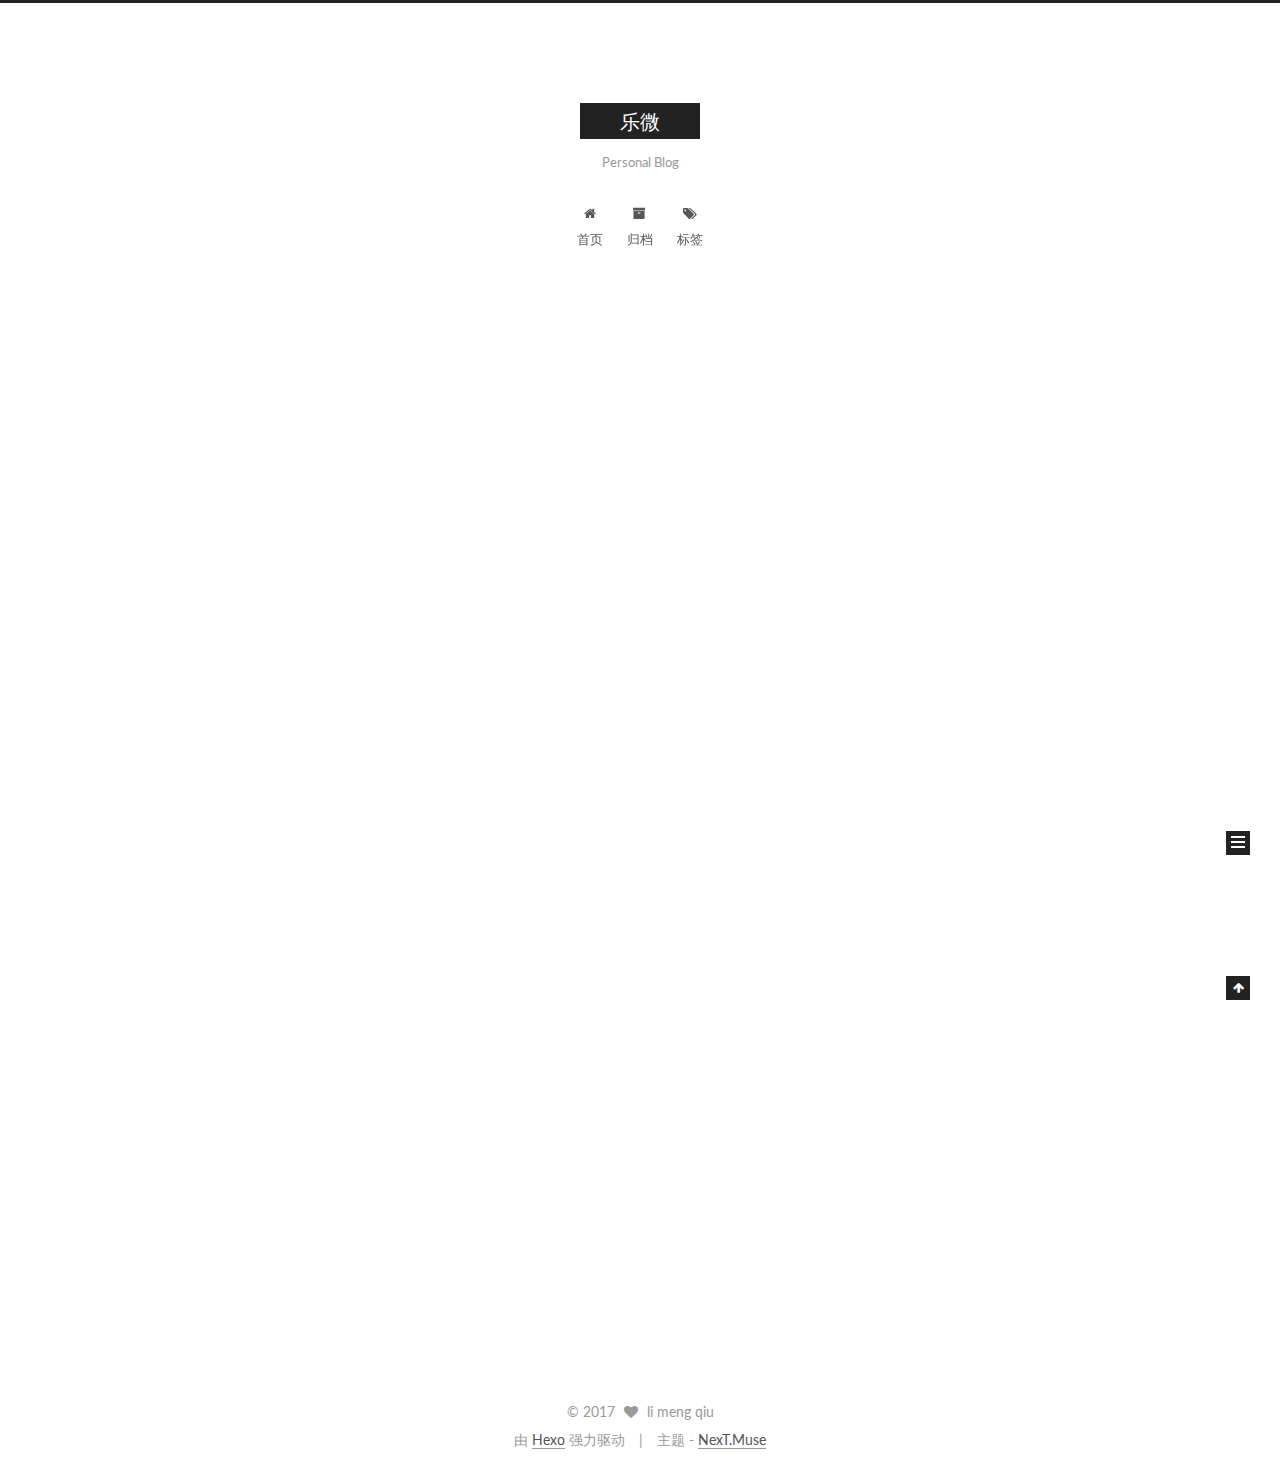
==== index.html @ dfe4a706 "Site updated: 2017-04-17 18:43:56" ====
<!doctype html>



  


<html class="theme-next muse use-motion" lang="zh-Hans">
<head>
  <meta charset="UTF-8"/>
<meta http-equiv="X-UA-Compatible" content="IE=edge" />
<meta name="viewport" content="width=device-width, initial-scale=1, maximum-scale=1"/>



<meta http-equiv="Cache-Control" content="no-transform" />
<meta http-equiv="Cache-Control" content="no-siteapp" />















  
  
  <link href="/lib/fancybox/source/jquery.fancybox.css?v=2.1.5" rel="stylesheet" type="text/css" />




  
  
  
  

  
    
    
  

  

  

  

  

  
    
    
    <link href="//fonts.googleapis.com/css?family=Lato:300,300italic,400,400italic,700,700italic&subset=latin,latin-ext" rel="stylesheet" type="text/css">
  






<link href="/lib/font-awesome/css/font-awesome.min.css?v=4.6.2" rel="stylesheet" type="text/css" />

<link href="/css/main.css?v=5.1.0" rel="stylesheet" type="text/css" />


  <meta name="keywords" content="Hexo, NexT" />








  <link rel="shortcut icon" type="image/x-icon" href="/favicon.ico?v=5.1.0" />






<meta name="description" content="小二懒的博客">
<meta property="og:type" content="website">
<meta property="og:title" content="乐微">
<meta property="og:url" content="http://www.lmqiu.com/index.html">
<meta property="og:site_name" content="乐微">
<meta property="og:description" content="小二懒的博客">
<meta name="twitter:card" content="summary">
<meta name="twitter:title" content="乐微">
<meta name="twitter:description" content="小二懒的博客">



<script type="text/javascript" id="hexo.configurations">
  var NexT = window.NexT || {};
  var CONFIG = {
    root: '/',
    scheme: 'Muse',
    sidebar: {"position":"left","display":"post","offset":12,"offset_float":0,"b2t":false,"scrollpercent":false},
    fancybox: true,
    motion: true,
    duoshuo: {
      userId: '0',
      author: '博主'
    },
    algolia: {
      applicationID: '',
      apiKey: '',
      indexName: '',
      hits: {"per_page":10},
      labels: {"input_placeholder":"Search for Posts","hits_empty":"We didn't find any results for the search: ${query}","hits_stats":"${hits} results found in ${time} ms"}
    }
  };
</script>



  <link rel="canonical" href="http://www.lmqiu.com/"/>





  <title> 乐微 </title>
</head>

<body itemscope itemtype="http://schema.org/WebPage" lang="zh-Hans">

  














  
  
    
  

  <div class="container sidebar-position-left 
   page-home 
 ">
    <div class="headband"></div>

    <header id="header" class="header" itemscope itemtype="http://schema.org/WPHeader">
      <div class="header-inner"><div class="site-brand-wrapper">
  <div class="site-meta ">
    

    <div class="custom-logo-site-title">
      <a href="/"  class="brand" rel="start">
        <span class="logo-line-before"><i></i></span>
        <span class="site-title">乐微</span>
        <span class="logo-line-after"><i></i></span>
      </a>
    </div>
      
        <p class="site-subtitle">Personal Blog</p>
      
  </div>

  <div class="site-nav-toggle">
    <button>
      <span class="btn-bar"></span>
      <span class="btn-bar"></span>
      <span class="btn-bar"></span>
    </button>
  </div>
</div>

<nav class="site-nav">
  

  
    <ul id="menu" class="menu">
      
        
        <li class="menu-item menu-item-home">
          <a href="/" rel="section">
            
              <i class="menu-item-icon fa fa-fw fa-home"></i> <br />
            
            首页
          </a>
        </li>
      
        
        <li class="menu-item menu-item-archives">
          <a href="/archives" rel="section">
            
              <i class="menu-item-icon fa fa-fw fa-archive"></i> <br />
            
            归档
          </a>
        </li>
      
        
        <li class="menu-item menu-item-tags">
          <a href="/tags" rel="section">
            
              <i class="menu-item-icon fa fa-fw fa-tags"></i> <br />
            
            标签
          </a>
        </li>
      

      
    </ul>
  

  
</nav>



 </div>
    </header>

    <main id="main" class="main">
      <div class="main-inner">
        <div class="content-wrap">
          <div id="content" class="content">
            
  <section id="posts" class="posts-expand">
    
      

  

  
  
  

  <article class="post post-type-normal " itemscope itemtype="http://schema.org/Article">
    <link itemprop="mainEntityOfPage" href="http://www.lmqiu.com/2017/04/17/hello-world/">

    <span hidden itemprop="author" itemscope itemtype="http://schema.org/Person">
      <meta itemprop="name" content="li meng qiu">
      <meta itemprop="description" content="">
      <meta itemprop="image" content="/uploads/images/head/avatar.jpg">
    </span>

    <span hidden itemprop="publisher" itemscope itemtype="http://schema.org/Organization">
      <meta itemprop="name" content="乐微">
    </span>

    
      <header class="post-header">

        
        
          <h1 class="post-title" itemprop="name headline">
            
            
              
                
                <a class="post-title-link" href="/2017/04/17/hello-world/" itemprop="url">
                  Hello World
                </a>
              
            
          </h1>
        

        <div class="post-meta">
          <span class="post-time">
            
              <span class="post-meta-item-icon">
                <i class="fa fa-calendar-o"></i>
              </span>
              
                <span class="post-meta-item-text">发表于</span>
              
              <time title="创建于" itemprop="dateCreated datePublished" datetime="2017-04-17T18:12:24+08:00">
                2017-04-17
              </time>
            

            

            
          </span>

          

          
            
          

          
          

          

          

          

        </div>
      </header>
    


    <div class="post-body" itemprop="articleBody">

      
      

      
        
          
            <p>Welcome to <a href="https://hexo.io/" target="_blank" rel="external">Hexo</a>! This is your very first post. Check <a href="https://hexo.io/docs/" target="_blank" rel="external">documentation</a> for more info. If you get any problems when using Hexo, you can find the answer in <a href="https://hexo.io/docs/troubleshooting.html" target="_blank" rel="external">troubleshooting</a> or you can ask me on <a href="https://github.com/hexojs/hexo/issues" target="_blank" rel="external">GitHub</a>.</p>
<h2 id="Quick-Start"><a href="#Quick-Start" class="headerlink" title="Quick Start"></a>Quick Start</h2><h3 id="Create-a-new-post"><a href="#Create-a-new-post" class="headerlink" title="Create a new post"></a>Create a new post</h3><figure class="highlight bash"><table><tr><td class="gutter"><pre><div class="line">1</div></pre></td><td class="code"><pre><div class="line">$ hexo new <span class="string">"My New Post"</span></div></pre></td></tr></table></figure>
<p>More info: <a href="https://hexo.io/docs/writing.html" target="_blank" rel="external">Writing</a></p>
<h3 id="Run-server"><a href="#Run-server" class="headerlink" title="Run server"></a>Run server</h3><figure class="highlight bash"><table><tr><td class="gutter"><pre><div class="line">1</div></pre></td><td class="code"><pre><div class="line">$ hexo server</div></pre></td></tr></table></figure>
<p>More info: <a href="https://hexo.io/docs/server.html" target="_blank" rel="external">Server</a></p>
<h3 id="Generate-static-files"><a href="#Generate-static-files" class="headerlink" title="Generate static files"></a>Generate static files</h3><figure class="highlight bash"><table><tr><td class="gutter"><pre><div class="line">1</div></pre></td><td class="code"><pre><div class="line">$ hexo generate</div></pre></td></tr></table></figure>
<p>More info: <a href="https://hexo.io/docs/generating.html" target="_blank" rel="external">Generating</a></p>
<h3 id="Deploy-to-remote-sites"><a href="#Deploy-to-remote-sites" class="headerlink" title="Deploy to remote sites"></a>Deploy to remote sites</h3><figure class="highlight bash"><table><tr><td class="gutter"><pre><div class="line">1</div></pre></td><td class="code"><pre><div class="line">$ hexo deploy</div></pre></td></tr></table></figure>
<p>More info: <a href="https://hexo.io/docs/deployment.html" target="_blank" rel="external">Deployment</a></p>

          
        
      
    </div>

    <div>
      
    </div>

    <div>
      
    </div>

    <div>
      
    </div>

    <footer class="post-footer">
      

      

      

      
      
        <div class="post-eof"></div>
      
    </footer>
  </article>


    
  </section>

  


          </div>
          


          

        </div>
        
          
  
  <div class="sidebar-toggle">
    <div class="sidebar-toggle-line-wrap">
      <span class="sidebar-toggle-line sidebar-toggle-line-first"></span>
      <span class="sidebar-toggle-line sidebar-toggle-line-middle"></span>
      <span class="sidebar-toggle-line sidebar-toggle-line-last"></span>
    </div>
  </div>

  <aside id="sidebar" class="sidebar">
    <div class="sidebar-inner">

      

      

      <section class="site-overview sidebar-panel sidebar-panel-active">
        <div class="site-author motion-element" itemprop="author" itemscope itemtype="http://schema.org/Person">
          <img class="site-author-image" itemprop="image"
               src="/uploads/images/head/avatar.jpg"
               alt="li meng qiu" />
          <p class="site-author-name" itemprop="name">li meng qiu</p>
           
              <p class="site-description motion-element" itemprop="description">小二懒的博客</p>
          
        </div>
        <nav class="site-state motion-element">

          
            <div class="site-state-item site-state-posts">
              <a href="/archives">
                <span class="site-state-item-count">1</span>
                <span class="site-state-item-name">日志</span>
              </a>
            </div>
          

          

          

        </nav>

        

        <div class="links-of-author motion-element">
          
        </div>

        
        

        
        

        


      </section>

      

      

    </div>
  </aside>


        
      </div>
    </main>

    <footer id="footer" class="footer">
      <div class="footer-inner">
        <div class="copyright" >
  
  &copy; 
  <span itemprop="copyrightYear">2017</span>
  <span class="with-love">
    <i class="fa fa-heart"></i>
  </span>
  <span class="author" itemprop="copyrightHolder">li meng qiu</span>
</div>


<div class="powered-by">
  由 <a class="theme-link" href="https://hexo.io">Hexo</a> 强力驱动
</div>

<div class="theme-info">
  主题 -
  <a class="theme-link" href="https://github.com/iissnan/hexo-theme-next">
    NexT.Muse
  </a>
</div>


        

        
      </div>
    </footer>

    
      <div class="back-to-top">
        <i class="fa fa-arrow-up"></i>
        
      </div>
    

  </div>

  

<script type="text/javascript">
  if (Object.prototype.toString.call(window.Promise) !== '[object Function]') {
    window.Promise = null;
  }
</script>









  








  
  <script type="text/javascript" src="/lib/jquery/index.js?v=2.1.3"></script>

  
  <script type="text/javascript" src="/lib/fastclick/lib/fastclick.min.js?v=1.0.6"></script>

  
  <script type="text/javascript" src="/lib/jquery_lazyload/jquery.lazyload.js?v=1.9.7"></script>

  
  <script type="text/javascript" src="/lib/velocity/velocity.min.js?v=1.2.1"></script>

  
  <script type="text/javascript" src="/lib/velocity/velocity.ui.min.js?v=1.2.1"></script>

  
  <script type="text/javascript" src="/lib/fancybox/source/jquery.fancybox.pack.js?v=2.1.5"></script>


  


  <script type="text/javascript" src="/js/src/utils.js?v=5.1.0"></script>

  <script type="text/javascript" src="/js/src/motion.js?v=5.1.0"></script>



  
  

  

  


  <script type="text/javascript" src="/js/src/bootstrap.js?v=5.1.0"></script>



  


  




	





  





  





  






  





  

  

  

  

  

</body>
</html>
---- css/main.css ----
/* normalize.css v3.0.2 | MIT License | git.io/normalize */
html {
  font-family: sans-serif; /* 1 */
  -ms-text-size-adjust: 100%; /* 2 */
  -webkit-text-size-adjust: 100%; /* 2 */
}
body {
  margin: 0;
}
article,
aside,
details,
figcaption,
figure,
footer,
header,
hgroup,
main,
menu,
nav,
section,
summary {
  display: block;
}
audio,
canvas,
progress,
video {
  display: inline-block; /* 1 */
  vertical-align: baseline; /* 2 */
}
audio:not([controls]) {
  display: none;
  height: 0;
}
[hidden],
template {
  display: none;
}
a {
  background-color: transparent;
}
a:active,
a:hover {
  outline: 0;
}
abbr[title] {
  border-bottom: 1px dotted;
}
b,
strong {
  font-weight: bold;
}
dfn {
  font-style: italic;
}
h1 {
  font-size: 2em;
  margin: 0.67em 0;
}
mark {
  background: #ff0;
  color: #000;
}
small {
  font-size: 80%;
}
sub,
sup {
  font-size: 75%;
  line-height: 0;
  position: relative;
  vertical-align: baseline;
}
sup {
  top: -0.5em;
}
sub {
  bottom: -0.25em;
}
img {
  border: 0;
}
svg:not(:root) {
  overflow: hidden;
}
figure {
  margin: 1em 40px;
}
hr {
  -moz-box-sizing: content-box;
  box-sizing: content-box;
  height: 0;
}
pre {
  overflow: auto;
}
code,
kbd,
pre,
samp {
  font-family: monospace, monospace;
  font-size: 1em;
}
button,
input,
optgroup,
select,
textarea {
  color: inherit; /* 1 */
  font: inherit; /* 2 */
  margin: 0; /* 3 */
}
button {
  overflow: visible;
}
button,
select {
  text-transform: none;
}
button,
html input[type="button"],
input[type="reset"],
input[type="submit"] {
  -webkit-appearance: button; /* 2 */
  cursor: pointer; /* 3 */
}
button[disabled],
html input[disabled] {
  cursor: default;
}
button::-moz-focus-inner,
input::-moz-focus-inner {
  border: 0;
  padding: 0;
}
input {
  line-height: normal;
}
input[type="checkbox"],
input[type="radio"] {
  box-sizing: border-box; /* 1 */
  padding: 0; /* 2 */
}
input[type="number"]::-webkit-inner-spin-button,
input[type="number"]::-webkit-outer-spin-button {
  height: auto;
}
input[type="search"] {
  -webkit-appearance: textfield; /* 1 */
  -moz-box-sizing: content-box;
  -webkit-box-sizing: content-box; /* 2 */
  box-sizing: content-box;
}
input[type="search"]::-webkit-search-cancel-button,
input[type="search"]::-webkit-search-decoration {
  -webkit-appearance: none;
}
fieldset {
  border: 1px solid #c0c0c0;
  margin: 0 2px;
  padding: 0.35em 0.625em 0.75em;
}
legend {
  border: 0; /* 1 */
  padding: 0; /* 2 */
}
textarea {
  overflow: auto;
}
optgroup {
  font-weight: bold;
}
table {
  border-collapse: collapse;
  border-spacing: 0;
}
td,
th {
  padding: 0;
}
::selection {
  background: #262a30;
  color: #fff;
}
body {
  position: relative;
  font-family: 'Lato', "PingFang SC", "Microsoft YaHei", sans-serif;
  font-size: 14px;
  line-height: 2;
  color: #555;
  background: #fff;
}
@media (max-width: 767px) {
  body {
    padding-right: 0 !important;
  }
}
@media (min-width: 768px) and (max-width: 991px) {
  body {
    padding-right: 0 !important;
  }
}
@media (min-width: 1600px) {
  body {
    font-size: 16px;
  }
}
h1,
h2,
h3,
h4,
h5,
h6 {
  margin: 0;
  padding: 0;
  font-weight: bold;
  line-height: 1.5;
  font-family: 'Lato', "PingFang SC", "Microsoft YaHei", sans-serif;
}
h2,
h3,
h4,
h5,
h6 {
  margin: 20px 0 15px;
}
h1 {
  font-size: 22px;
}
@media (max-width: 767px) {
  h1 {
    font-size: 18px;
  }
}
h2 {
  font-size: 20px;
}
@media (max-width: 767px) {
  h2 {
    font-size: 16px;
  }
}
h3 {
  font-size: 18px;
}
@media (max-width: 767px) {
  h3 {
    font-size: 14px;
  }
}
h4 {
  font-size: 16px;
}
@media (max-width: 767px) {
  h4 {
    font-size: 12px;
  }
}
h5 {
  font-size: 14px;
}
@media (max-width: 767px) {
  h5 {
    font-size: 10px;
  }
}
h6 {
  font-size: 12px;
}
@media (max-width: 767px) {
  h6 {
    font-size: 8px;
  }
}
p {
  margin: 0 0 25px 0;
}
a {
  color: #555;
  text-decoration: none;
  border-bottom: 1px solid #999;
  word-wrap: break-word;
}
a:hover {
  color: #222;
  border-bottom-color: #222;
}
blockquote {
  margin: 0;
  padding: 0;
}
img {
  display: block;
  margin: auto;
  max-width: 100%;
  height: auto;
}
hr {
  margin: 40px 0;
  height: 3px;
  border: none;
  background-color: #ddd;
  background-image: repeating-linear-gradient(-45deg, #fff, #fff 4px, transparent 4px, transparent 8px);
}
blockquote {
  padding: 0 15px;
  color: #666;
  border-left: 4px solid #ddd;
}
blockquote cite::before {
  content: "-";
  padding: 0 5px;
}
dt {
  font-weight: 700;
}
dd {
  margin: 0;
  padding: 0;
}
.text-left {
  text-align: left;
}
.text-center {
  text-align: center;
}
.text-right {
  text-align: right;
}
.text-justify {
  text-align: justify;
}
.text-nowrap {
  white-space: nowrap;
}
.text-lowercase {
  text-transform: lowercase;
}
.text-uppercase {
  text-transform: uppercase;
}
.text-capitalize {
  text-transform: capitalize;
}
.center-block {
  display: block;
  margin-left: auto;
  margin-right: auto;
}
.clearfix:before,
.clearfix:after {
  content: " ";
  display: table;
}
.clearfix:after {
  clear: both;
}
.pullquote {
  width: 45%;
}
.pullquote.left {
  float: left;
  margin-left: 5px;
  margin-right: 10px;
}
.pullquote.right {
  float: right;
  margin-left: 10px;
  margin-right: 5px;
}
.affix.affix.affix {
  position: fixed;
}
.translation {
  margin-top: -20px;
  font-size: 14px;
  color: #999;
}
.scrollbar-measure {
  width: 100px;
  height: 100px;
  overflow: scroll;
  position: absolute;
  top: -9999px;
}
.use-motion .motion-element {
  opacity: 0;
}
table {
  margin: 20px 0;
  width: 100%;
  border-collapse: collapse;
  border-spacing: 0;
  border: 1px solid #ddd;
  font-size: 14px;
  table-layout: fixed;
  word-wrap: break-all;
}
table>tbody>tr:nth-of-type(odd) {
  background-color: #f9f9f9;
}
table>tbody>tr:hover {
  background-color: #f5f5f5;
}
caption,
th,
td {
  padding: 8px;
  text-align: left;
  vertical-align: middle;
  font-weight: normal;
}
th,
td {
  border-bottom: 3px solid #ddd;
  border-right: 1px solid #eee;
}
th {
  padding-bottom: 10px;
  font-weight: 700;
}
td {
  border-bottom-width: 1px;
}
html,
body {
  height: 100%;
}
.container {
  position: relative;
  min-height: 100%;
}
.header-inner {
  margin: 0 auto;
  padding: 100px 0 70px;
  width: 700px;
}
@media (min-width: 1600px) {
  .container .header-inner {
    width: 900px;
  }
}
.main {
  padding-bottom: 150px;
}
.main-inner {
  margin: 0 auto;
  width: 700px;
}
@media (min-width: 1600px) {
  .container .main-inner {
    width: 900px;
  }
}
.footer {
  position: absolute;
  left: 0;
  bottom: 0;
  width: 100%;
  min-height: 50px;
}
.footer-inner {
  box-sizing: border-box;
  margin: 20px auto;
  width: 700px;
}
@media (min-width: 1600px) {
  .container .footer-inner {
    width: 900px;
  }
}
pre,
.highlight {
  overflow: auto;
  margin: 20px 0;
  padding: 0;
  font-size: 13px;
  color: #4d4d4c;
  background: #f7f7f7;
  line-height: 1.6;
}
pre,
code {
  font-family: consolas, Menlo, "PingFang SC", "Microsoft YaHei", monospace;
}
code {
  padding: 2px 4px;
  word-wrap: break-word;
  color: #555;
  background: #eee;
  border-radius: 3px;
  font-size: 13px;
}
pre code {
  padding: 0;
  color: #4d4d4c;
  background: none;
  text-shadow: none;
}
.highlight {
  border-radius: 1px;
}
.highlight pre {
  border: none;
  margin: 0;
  padding: 10px 0;
}
.highlight table {
  margin: 0;
  width: auto;
  border: none;
}
.highlight td {
  border: none;
  padding: 0;
}
.highlight figcaption {
  font-size: 1em;
  color: #4d4d4c;
  line-height: 1em;
  margin-bottom: 1em;
}
.highlight figcaption:before,
.highlight figcaption:after {
  content: " ";
  display: table;
}
.highlight figcaption:after {
  clear: both;
}
.highlight figcaption a {
  float: right;
  color: #4d4d4c;
}
.highlight figcaption a:hover {
  border-bottom-color: #4d4d4c;
}
.highlight .gutter pre {
  padding-left: 10px;
  padding-right: 10px;
  color: #869194;
  text-align: right;
  background-color: #eff2f3;
}
.highlight .code pre {
  width: 100%;
  padding-left: 10px;
  padding-right: 10px;
  background-color: #f7f7f7;
}
.highlight .line {
  height: 20px;
}
.gutter {
  -webkit-user-select: none;
  -moz-user-select: none;
  -ms-user-select: none;
  user-select: none;
}
.gist table {
  width: auto;
}
.gist table td {
  border: none;
}
pre .deletion {
  background: #fdd;
}
pre .addition {
  background: #dfd;
}
pre .meta {
  color: #8959a8;
}
pre .comment {
  color: #8e908c;
}
pre .variable,
pre .attribute,
pre .tag,
pre .regexp,
pre .ruby .constant,
pre .xml .tag .title,
pre .xml .pi,
pre .xml .doctype,
pre .html .doctype,
pre .css .id,
pre .css .class,
pre .css .pseudo {
  color: #c82829;
}
pre .number,
pre .preprocessor,
pre .built_in,
pre .literal,
pre .params,
pre .constant,
pre .command {
  color: #f5871f;
}
pre .ruby .class .title,
pre .css .rules .attribute,
pre .string,
pre .value,
pre .inheritance,
pre .header,
pre .ruby .symbol,
pre .xml .cdata,
pre .special,
pre .number,
pre .formula {
  color: #718c00;
}
pre .title,
pre .css .hexcolor {
  color: #3e999f;
}
pre .function,
pre .python .decorator,
pre .python .title,
pre .ruby .function .title,
pre .ruby .title .keyword,
pre .perl .sub,
pre .javascript .title,
pre .coffeescript .title {
  color: #4271ae;
}
pre .keyword,
pre .javascript .function {
  color: #8959a8;
}
.full-image.full-image.full-image {
  border: none;
  max-width: 100%;
  width: auto;
  margin: 20px auto;
}
@media (min-width: 992px) {
  .full-image.full-image.full-image {
    max-width: none;
    width: 110%;
    margin: 25px -5%;
  }
}
.blockquote-center,
.page-home .post-type-quote blockquote,
.page-post-detail .post-type-quote blockquote {
  position: relative;
  margin: 40px 0;
  padding: 0;
  border-left: none;
  text-align: center;
}
.blockquote-center::before,
.page-home .post-type-quote blockquote::before,
.page-post-detail .post-type-quote blockquote::before,
.blockquote-center::after,
.page-home .post-type-quote blockquote::after,
.page-post-detail .post-type-quote blockquote::after {
  position: absolute;
  content: ' ';
  display: block;
  width: 100%;
  height: 24px;
  opacity: 0.2;
  background-repeat: no-repeat;
  background-position: 0 -6px;
  background-size: 22px 22px;
}
.blockquote-center::before,
.page-home .post-type-quote blockquote::before,
.page-post-detail .post-type-quote blockquote::before {
  top: -20px;
  background-image: url("../images/quote-l.svg");
  border-top: 1px solid #ccc;
}
.blockquote-center::after,
.page-home .post-type-quote blockquote::after,
.page-post-detail .post-type-quote blockquote::after {
  bottom: -20px;
  background-image: url("../images/quote-r.svg");
  border-bottom: 1px solid #ccc;
  background-position: 100% 8px;
}
.blockquote-center p,
.page-home .post-type-quote blockquote p,
.page-post-detail .post-type-quote blockquote p,
.blockquote-center div,
.page-home .post-type-quote blockquote div,
.page-post-detail .post-type-quote blockquote div {
  text-align: center;
}
.post .post-body .group-picture img {
  box-sizing: border-box;
  padding: 0 3px;
  border: none;
}
.post .group-picture-row {
  overflow: hidden;
  margin-top: 6px;
}
.post .group-picture-row:first-child {
  margin-top: 0;
}
.post .group-picture-column {
  float: left;
}
.page-post-detail .post-body .group-picture-column {
  float: none;
  margin-top: 10px;
  width: auto !important;
}
.page-post-detail .post-body .group-picture-column img {
  margin: 0 auto;
}
.page-archive .group-picture-container {
  overflow: hidden;
}
.page-archive .group-picture-row {
  float: left;
}
.page-archive .group-picture-row:first-child {
  margin-top: 6px;
}
.page-archive .group-picture-column {
  max-width: 150px;
  max-height: 150px;
}
.note {
  padding: 20px;
  margin: 20px 0;
  border: 1px solid #eee;
  border-left-width: 5px;
  border-radius: 3px;
}
.note h2,
.note h3,
.note h4,
.note h5,
.note h6 {
  margin-top: 0;
  margin-bottom: 5px;
}
.note p:last-child {
  margin-bottom: 0;
}
.note code {
  border-radius: 3px;
}
.note+.note {
  margin-top: -5px;
}
.default {
  border-left-color: #777;
}
.default h2,
.default h3,
.default h4,
.default h5,
.default h6 {
  color: #777;
}
.primary {
  border-left-color: #428bca;
}
.primary h2,
.primary h3,
.primary h4,
.primary h5,
.primary h6 {
  color: #428bca;
}
.success {
  border-left-color: #5cb85c;
}
.success h2,
.success h3,
.success h4,
.success h5,
.success h6 {
  color: #5cb85c;
}
.danger {
  border-left-color: #d9534f;
}
.danger h2,
.danger h3,
.danger h4,
.danger h5,
.danger h6 {
  color: #d9534f;
}
.warning {
  border-left-color: #f0ad4e;
}
.warning h2,
.warning h3,
.warning h4,
.warning h5,
.warning h6 {
  color: #f0ad4e;
}
.info {
  border-left-color: #5bc0de;
}
.info h2,
.info h3,
.info h4,
.info h5,
.info h6 {
  color: #5bc0de;
}
.btn {
  display: inline-block;
  padding: 0 20px;
  font-size: 14px;
  color: #fff;
  background: #222;
  border: 2px solid #222;
  text-decoration: none;
  border-radius: 0;
  transition-property: background-color;
  transition-duration: 0.2s;
  transition-timing-function: ease-in-out;
  transition-delay: 0s;
}
.btn:hover,
.post-button .btn:hover {
  border-color: #222;
  color: #222;
  background: #fff;
}
.btn-bar {
  display: block;
  width: 22px;
  height: 2px;
  background: #555;
  border-radius: 1px;
}
.btn-bar+.btn-bar {
  margin-top: 4px;
}
.pagination {
  margin: 120px 0 40px;
  text-align: center;
  border-top: 1px solid #eee;
}
.page-number-basic,
.pagination .prev,
.pagination .next,
.pagination .page-number,
.pagination .space {
  display: inline-block;
  position: relative;
  top: -1px;
  margin: 0 10px;
  padding: 0 10px;
  line-height: 30px;
}
@media (max-width: 767px) {
  .page-number-basic,
  .pagination .prev,
  .pagination .next,
  .pagination .page-number,
  .pagination .space {
    margin: 0 5px;
  }
}
.pagination .prev,
.pagination .next,
.pagination .page-number {
  border-bottom: 0;
  border-top: 1px solid #eee;
  transition-property: border-color;
  transition-duration: 0.2s;
  transition-timing-function: ease-in-out;
  transition-delay: 0s;
}
.pagination .prev:hover,
.pagination .next:hover,
.pagination .page-number:hover {
  border-top-color: #222;
}
.pagination .space {
  padding: 0;
  margin: 0;
}
.pagination .prev {
  margin-left: 0;
}
.pagination .next {
  margin-right: 0;
}
.pagination .page-number.current {
  color: #fff;
  background: #ccc;
  border-top-color: #ccc;
}
@media (max-width: 767px) {
  .pagination {
    border-top: none;
  }
  .pagination .prev,
  .pagination .next,
  .pagination .page-number {
    margin-bottom: 10px;
    border-top: 0;
    border-bottom: 1px solid #eee;
  }
  .pagination .prev:hover,
  .pagination .next:hover,
  .pagination .page-number:hover {
    border-bottom-color: #222;
  }
}
.comments {
  margin: 60px 20px 0;
}
.tag-cloud {
  text-align: center;
}
.tag-cloud a {
  display: inline-block;
  margin: 10px;
}
.back-to-top {
  box-sizing: border-box;
  position: fixed;
  bottom: -100px;
  right: 30px;
  z-index: 1050;
  padding: 0 6px;
  width: 24px;
  background: #222;
  font-size: 12px;
  opacity: 1;
  color: #fff;
  cursor: pointer;
  text-align: center;
  -webkit-transform: translateZ(0);
  transition-property: bottom;
  transition-duration: 0.2s;
  transition-timing-function: ease-in-out;
  transition-delay: 0s;
}
@media (max-width: 767px) {
  .back-to-top {
    display: none;
  }
}
@media (min-width: 768px) and (max-width: 991px) {
  .back-to-top {
    display: none;
  }
}
.back-to-top.back-to-top-on {
  bottom: 19px;
}
.header {
  background: #fff;
}
.header-inner {
  position: relative;
}
.headband {
  height: 3px;
  background: #222;
}
.site-meta {
  margin: 0;
  text-align: center;
}
@media (max-width: 767px) {
  .site-meta {
    text-align: center;
  }
}
.brand {
  position: relative;
  display: inline-block;
  padding: 0 40px;
  color: #fff;
  background: #222;
  border-bottom: none;
}
.brand:hover {
  color: #fff;
}
.logo {
  display: inline-block;
  margin-right: 5px;
  line-height: 36px;
  vertical-align: top;
}
.site-title {
  display: inline-block;
  vertical-align: top;
  line-height: 36px;
  font-size: 20px;
  font-weight: normal;
  font-family: 'Lato', "PingFang SC", "Microsoft YaHei", sans-serif;
}
.site-subtitle {
  margin-top: 10px;
  font-size: 13px;
  color: #999;
}
.use-motion .brand {
  opacity: 0;
}
.use-motion .logo,
.use-motion .site-title,
.use-motion .site-subtitle {
  opacity: 0;
  position: relative;
  top: -10px;
}
.site-nav-toggle {
  display: none;
  position: absolute;
  top: 10px;
  left: 10px;
}
@media (max-width: 767px) {
  .site-nav-toggle {
    display: block;
  }
}
.site-nav-toggle button {
  margin-top: 2px;
  padding: 9px 10px;
  background: transparent;
  border: none;
}
@media (max-width: 767px) {
  .site-nav {
    display: none;
    margin: 0 -10px;
    padding: 0 10px;
    clear: both;
    border-top: 1px solid #ddd;
  }
}
@media (min-width: 768px) and (max-width: 991px) {
  .site-nav {
    display: block !important;
  }
}
@media (min-width: 992px) {
  .site-nav {
    display: block !important;
  }
}
.menu {
  margin-top: 20px;
  padding-left: 0;
  text-align: center;
}
.menu .menu-item {
  display: inline-block;
  margin: 0 10px;
  list-style: none;
}
@media screen and (max-width: 767px) {
  .menu .menu-item {
    margin-top: 10px;
  }
}
.menu .menu-item a {
  display: block;
  font-size: 13px;
  line-height: inherit;
  border-bottom: 1px solid transparent;
  transition-property: border-color;
  transition-duration: 0.2s;
  transition-timing-function: ease-in-out;
  transition-delay: 0s;
}
.menu .menu-item a:hover {
  border-bottom-color: #222;
}
.menu .menu-item .fa {
  margin-right: 5px;
}
.use-motion .menu-item {
  opacity: 0;
}
.post-body {
  font-family: 'Lato', "PingFang SC", "Microsoft YaHei", sans-serif;
}
@media (max-width: 767px) {
  .post-body {
    word-break: break-word;
  }
}
.post-body .fancybox img {
  display: block !important;
  margin: 0 auto;
  cursor: pointer;
  cursor: zoom-in;
  cursor: -webkit-zoom-in;
}
.post-body .image-caption,
.post-body .figure .caption {
  margin: 10px auto 15px;
  text-align: center;
  font-size: 14px;
  color: #999;
  font-weight: bold;
  line-height: 1;
}
.post-sticky-flag {
  display: inline-block;
  font-size: 16px;
  -ms-transform: rotate(30deg);
  -webkit-transform: rotate(30deg);
  -moz-transform: rotate(30deg);
  -ms-transform: rotate(30deg);
  -o-transform: rotate(30deg);
  transform: rotate(30deg);
}
.posts-expand {
  padding-top: 40px;
}
@media (max-width: 767px) {
  .posts-expand {
    margin: 0 20px;
  }
  .post-body pre {
    padding: 10px;
  }
  .post-body pre .gutter pre {
    padding-right: 10px;
  }
  .post-body .highlight {
    margin-left: -40px;
    margin-right: -40px;
    padding: 0;
  }
  .post-body .highlight .gutter pre {
    padding-right: 10px;
  }
}
@media (min-width: 992px) {
  .posts-expand .post-body {
    text-align: justify;
  }
}
.posts-expand .post-body h2,
.posts-expand .post-body h3,
.posts-expand .post-body h4,
.posts-expand .post-body h5,
.posts-expand .post-body h6 {
  padding-top: 10px;
}
.posts-expand .post-body h2 .header-anchor,
.posts-expand .post-body h3 .header-anchor,
.posts-expand .post-body h4 .header-anchor,
.posts-expand .post-body h5 .header-anchor,
.posts-expand .post-body h6 .header-anchor {
  float: right;
  margin-left: 10px;
  color: #ccc;
  border-bottom-style: none;
  visibility: hidden;
}
.posts-expand .post-body h2 .header-anchor:hover,
.posts-expand .post-body h3 .header-anchor:hover,
.posts-expand .post-body h4 .header-anchor:hover,
.posts-expand .post-body h5 .header-anchor:hover,
.posts-expand .post-body h6 .header-anchor:hover {
  color: inherit;
}
.posts-expand .post-body h2:hover .header-anchor,
.posts-expand .post-body h3:hover .header-anchor,
.posts-expand .post-body h4:hover .header-anchor,
.posts-expand .post-body h5:hover .header-anchor,
.posts-expand .post-body h6:hover .header-anchor {
  visibility: visible;
}
.posts-expand .post-body ul li {
  list-style: circle;
}
.posts-expand .post-body img {
  box-sizing: border-box;
  margin: auto;
  padding: 3px;
  border: 1px solid #ddd;
}
.posts-expand .fancybox img {
  margin: 0 auto;
}
@media (max-width: 767px) {
  .posts-collapse {
    margin: 0 20px;
  }
  .posts-collapse .post-title,
  .posts-collapse .post-meta {
    display: block;
    width: auto;
    text-align: left;
  }
}
.posts-collapse {
  position: relative;
  z-index: 1010;
  margin-left: 55px;
}
.posts-collapse::after {
  content: " ";
  position: absolute;
  top: 20px;
  left: 0;
  margin-left: -2px;
  width: 4px;
  height: 100%;
  background: #f5f5f5;
  z-index: -1;
}
@media (max-width: 767px) {
  .posts-collapse {
    margin: 0 20px;
  }
}
.posts-collapse .collection-title {
  position: relative;
  margin: 60px 0;
}
.posts-collapse .collection-title h2 {
  margin-left: 20px;
}
.posts-collapse .collection-title small {
  color: #bbb;
}
.posts-collapse .collection-title::before {
  content: " ";
  position: absolute;
  left: 0;
  top: 50%;
  margin-left: -4px;
  margin-top: -4px;
  width: 8px;
  height: 8px;
  background: #bbb;
  border-radius: 50%;
}
.posts-collapse .post {
  margin: 30px 0;
}
.posts-collapse .post-header {
  position: relative;
  transition-duration: 0.2s;
  transition-timing-function: ease-in-out;
  transition-delay: 0s;
  transition-property: border;
  border-bottom: 1px dashed #ccc;
}
.posts-collapse .post-header::before {
  content: " ";
  position: absolute;
  left: 0;
  top: 12px;
  width: 6px;
  height: 6px;
  margin-left: -4px;
  background: #bbb;
  border-radius: 50%;
  border: 1px solid #fff;
  transition-duration: 0.2s;
  transition-timing-function: ease-in-out;
  transition-delay: 0s;
  transition-property: background;
}
.posts-collapse .post-header:hover {
  border-bottom-color: #666;
}
.posts-collapse .post-header:hover::before {
  background: #222;
}
.posts-collapse .post-meta {
  position: absolute;
  font-size: 12px;
  left: 20px;
  top: 5px;
}
.posts-collapse .post-comments-count {
  display: none;
}
.posts-collapse .post-title {
  margin-left: 60px;
  font-size: 16px;
  font-weight: normal;
  line-height: inherit;
}
.posts-collapse .post-title::after {
  margin-left: 3px;
  opacity: 0.6;
}
.posts-collapse .post-title a {
  color: #666;
  border-bottom: none;
}
.page-home .post-type-quote .post-header,
.page-post-detail .post-type-quote .post-header,
.page-home .post-type-quote .post-tags,
.page-post-detail .post-type-quote .post-tags {
  display: none;
}
.posts-expand .post-title {
  font-size: 26px;
  text-align: center;
  word-break: break-word;
  font-weight: 400;
}
@media (max-width: 767px) {
  .posts-expand .post-title {
    font-size: 22px;
  }
}
.posts-expand .post-title-link {
  display: inline-block;
  position: relative;
  color: #555;
  border-bottom: none;
  line-height: 1.2;
  vertical-align: top;
}
.posts-expand .post-title-link::before {
  content: "";
  position: absolute;
  width: 100%;
  height: 2px;
  bottom: 0;
  left: 0;
  background-color: #000;
  visibility: hidden;
  -webkit-transform: scaleX(0);
  -moz-transform: scaleX(0);
  -ms-transform: scaleX(0);
  -o-transform: scaleX(0);
  transform: scaleX(0);
  transition-duration: 0.2s;
  transition-timing-function: ease-in-out;
  transition-delay: 0s;
}
.posts-expand .post-title-link:hover::before {
  visibility: visible;
  -webkit-transform: scaleX(1);
  -moz-transform: scaleX(1);
  -ms-transform: scaleX(1);
  -o-transform: scaleX(1);
  transform: scaleX(1);
}
.posts-expand .post-title-link .fa {
  font-size: 16px;
}
.posts-expand .post-meta {
  margin: 3px 0 60px 0;
  color: #999;
  font-family: 'Lato', "PingFang SC", "Microsoft YaHei", sans-serif;
  font-size: 12px;
  text-align: center;
}
.posts-expand .post-meta .post-category-list {
  display: inline-block;
  margin: 0;
  padding: 3px;
}
.posts-expand .post-meta .post-category-list-link {
  color: #999;
}
.posts-expand .post-meta .post-description {
  font-size: 14px;
  margin-top: 2px;
}
.post-meta-divider {
  margin: 0 0.5em;
}
.post-meta-item-icon {
  margin-right: 3px;
}
@media (min-width: 768px) and (max-width: 991px) {
  .post-meta-item-icon {
    display: inline-block;
  }
}
@media (max-width: 767px) {
  .post-meta-item-icon {
    display: inline-block;
  }
}
@media (min-width: 768px) and (max-width: 991px) {
  .post-meta-item-text {
    display: none;
  }
}
@media (max-width: 767px) {
  .post-meta-item-text {
    display: none;
  }
}
@media (max-width: 767px) {
  .posts-expand .post-comments-count {
    display: none;
  }
}
.social-like {
  font-size: 14px;
  height: 20px;
  text-align: center;
  border-top: 1px solid #eee;
  padding-top: 9px;
  margin-top: 45px;
  display: flex;
  justify-content: center;
}
.vk_like {
  width: 85px;
  height: 21px;
  padding-top: 7px;
  align-self: center;
}
.fb_like {
  height: 30px;
  align-self: center;
}
.post-button {
  margin-top: 50px;
}
.post-button .btn {
  color: #fff;
  font-size: 14px;
  background: #222;
  border-radius: 0;
  line-height: 2;
  margin: 0 4px 8px 4px;
}
.post-button .fa-fw {
  width: 1.285714285714286em;
  text-align: left;
}
.posts-expand .post-tags {
  margin-top: 40px;
  text-align: center;
}
.posts-expand .post-tags a {
  display: inline-block;
  margin-right: 10px;
  font-size: 13px;
}
.post-nav {
  display: table;
  margin-top: 15px;
  width: 100%;
  border-top: 1px solid #eee;
}
.post-nav-divider {
  display: table-cell;
  width: 10%;
}
.post-nav-item {
  display: table-cell;
  padding: 10px 0 0 0;
  width: 45%;
  vertical-align: top;
}
.post-nav-item a {
  position: relative;
  display: block;
  line-height: 25px;
  font-size: 14px;
  color: #555;
  border-bottom: none;
}
.post-nav-item a:hover {
  color: #222;
  border-bottom: none;
}
.post-nav-item a:active {
  top: 2px;
}
.post-nav-item .fa {
  position: absolute;
  top: 8px;
  left: 0;
  font-size: 12px;
}
.post-nav-next a {
  padding-left: 15px;
}
.post-nav-prev {
  text-align: right;
}
.post-nav-prev a {
  padding-right: 15px;
}
.post-nav-prev .fa {
  right: 0;
  left: auto;
}
.posts-expand .post-eof {
  display: block;
  margin: 80px auto 60px;
  width: 8%;
  height: 1px;
  background: #ccc;
  text-align: center;
}
.post:last-child .post-eof.post-eof.post-eof {
  display: none;
}
.post-gallery {
  display: table;
  table-layout: fixed;
  width: 100%;
  border-collapse: separate;
}
.post-gallery-row {
  display: table-row;
}
.post-gallery .post-gallery-img {
  display: table-cell;
  text-align: center;
  vertical-align: middle;
  border: none;
}
.post-gallery .post-gallery-img img {
  max-width: 100%;
  max-height: 100%;
  border: none;
}
.fancybox-close,
.fancybox-close:hover {
  border: none;
}
.sidebar {
  position: fixed;
  right: 0;
  top: 0;
  bottom: 0;
  width: 0;
  z-index: 1040;
  box-shadow: inset 0 2px 6px #000;
  background: #222;
  -webkit-transform: translateZ(0);
}
.sidebar a {
  color: #999;
  border-bottom-color: #555;
}
.sidebar a:hover {
  color: #eee;
}
@media (min-width: 768px) and (max-width: 991px) {
  .sidebar {
    display: none !important;
  }
}
@media (max-width: 767px) {
  .sidebar {
    display: none !important;
  }
}
.sidebar-inner {
  position: relative;
  padding: 20px 10px;
  color: #999;
  text-align: center;
}
.sidebar-toggle {
  position: fixed;
  right: 30px;
  bottom: 45px;
  width: 14px;
  height: 14px;
  padding: 5px;
  background: #222;
  line-height: 0;
  z-index: 1050;
  cursor: pointer;
  -webkit-transform: translateZ(0);
}
@media (min-width: 768px) and (max-width: 991px) {
  .sidebar-toggle {
    display: none;
  }
}
@media (max-width: 767px) {
  .sidebar-toggle {
    display: none;
  }
}
.sidebar-toggle-line {
  position: relative;
  display: inline-block;
  vertical-align: top;
  height: 2px;
  width: 100%;
  background: #fff;
  margin-top: 3px;
}
.sidebar-toggle-line:first-child {
  margin-top: 0;
}
.site-author-image {
  display: block;
  margin: 0 auto;
  padding: 2px;
  max-width: 96px;
  height: auto;
  border: 2px solid #333;
}
.site-author-name {
  margin: 5px 0 0;
  text-align: center;
  color: #f5f5f5;
  font-weight: normal;
}
.site-description {
  margin-top: 5px;
  text-align: center;
  font-size: 14px;
  color: #999;
}
.site-state {
  overflow: hidden;
  line-height: 1.4;
  white-space: nowrap;
  text-align: center;
}
.site-state-item {
  display: inline-block;
  padding: 0 15px;
  border-left: 1px solid #333;
}
.site-state-item:first-child {
  border-left: none;
}
.site-state-item a {
  border-bottom: none;
}
.site-state-item-count {
  display: block;
  text-align: center;
  color: inherit;
  font-weight: 600;
  font-size: 18px;
}
.site-state-item-name {
  font-size: 13px;
  color: inherit;
}
.feed-link {
  margin-top: 20px;
}
.feed-link a {
  display: inline-block;
  padding: 0 15px;
  color: #fc6423;
  border: 1px solid #fc6423;
  border-radius: 4px;
}
.feed-link a i {
  color: #fc6423;
  font-size: 14px;
}
.feed-link a:hover {
  color: #fff;
  background: #fc6423;
}
.feed-link a:hover i {
  color: #fff;
}
.links-of-author {
  margin-top: 20px;
}
.links-of-author a {
  display: inline-block;
  vertical-align: middle;
  margin-right: 10px;
  margin-bottom: 10px;
  border-bottom-color: #555;
  font-size: 13px;
}
.links-of-author a:before {
  display: inline-block;
  vertical-align: middle;
  margin-right: 3px;
  content: " ";
  width: 4px;
  height: 4px;
  border-radius: 50%;
  background: #03176c;
}
.links-of-blogroll {
  font-size: 13px;
}
.links-of-blogroll-title {
  margin-top: 20px;
  font-size: 14px;
  font-weight: 600;
}
.links-of-blogroll-list {
  margin: 0;
  padding: 0;
  list-style: none;
}
.links-of-blogroll-item {
  padding: 2px 10px;
}
.sidebar-nav {
  margin: 0 0 20px;
  padding-left: 0;
}
.sidebar-nav li {
  display: inline-block;
  cursor: pointer;
  border-bottom: 1px solid transparent;
  font-size: 14px;
  color: #555;
}
.sidebar-nav li:hover {
  color: #f5f5f5;
}
.page-post-detail .sidebar-nav-toc {
  padding: 0 5px;
}
.page-post-detail .sidebar-nav-overview {
  margin-left: 10px;
}
.sidebar-nav .sidebar-nav-active {
  color: #87daff;
  border-bottom-color: #87daff;
}
.sidebar-nav .sidebar-nav-active:hover {
  color: #87daff;
}
.sidebar-panel {
  display: none;
}
.sidebar-panel-active {
  display: block;
}
.post-toc-empty {
  font-size: 14px;
  color: #666;
}
.post-toc-wrap {
  overflow: hidden;
}
.post-toc {
  overflow: auto;
}
.post-toc ol {
  margin: 0;
  padding: 0 2px 5px 10px;
  text-align: left;
  list-style: none;
  font-size: 14px;
}
.post-toc ol > ol {
  padding-left: 0;
}
.post-toc ol a {
  transition-duration: 0.2s;
  transition-timing-function: ease-in-out;
  transition-delay: 0s;
  transition-property: all;
  color: #999;
  border-bottom-color: #555;
}
.post-toc ol a:hover {
  color: #ccc;
  border-bottom-color: #ccc;
}
.post-toc .nav-item {
  overflow: hidden;
  text-overflow: ellipsis;
  white-space: nowrap;
  line-height: 1.8;
}
.post-toc .nav .nav-child {
  display: none;
}
.post-toc .nav .active > .nav-child {
  display: block;
}
.post-toc .nav .active-current > .nav-child {
  display: block;
}
.post-toc .nav .active-current > .nav-child > .nav-item {
  display: block;
}
.post-toc .nav .active > a {
  color: #87daff;
  border-bottom-color: #87daff;
}
.post-toc .nav .active-current > a {
  color: #87daff;
}
.post-toc .nav .active-current > a:hover {
  color: #87daff;
}
.footer {
  font-size: 14px;
  color: #999;
}
.footer img {
  border: none;
}
.footer-inner {
  text-align: center;
}
.with-love {
  display: inline-block;
  margin: 0 5px;
}
.powered-by,
.theme-info {
  display: inline-block;
}
.powered-by {
  margin-right: 10px;
}
.powered-by::after {
  content: "|";
  padding-left: 10px;
}
.cc-license {
  margin-top: 10px;
  text-align: center;
}
.cc-license .cc-opacity {
  opacity: 0.7;
  border-bottom: none;
}
.cc-license .cc-opacity:hover {
  opacity: 0.9;
}
.cc-license img {
  display: inline-block;
}
.theme-next #ds-thread #ds-reset {
  color: #555;
}
.theme-next #ds-thread #ds-reset .ds-replybox {
  margin-bottom: 30px;
}
.theme-next #ds-thread #ds-reset .ds-replybox .ds-avatar,
.theme-next #ds-reset .ds-avatar img {
  box-shadow: none;
}
.theme-next #ds-thread #ds-reset .ds-textarea-wrapper {
  border-color: #c7d4e1;
  background: none;
  border-top-right-radius: 3px;
  border-top-left-radius: 3px;
}
.theme-next #ds-thread #ds-reset .ds-textarea-wrapper textarea {
  height: 60px;
}
.theme-next #ds-reset .ds-rounded-top {
  border-radius: 0;
}
.theme-next #ds-thread #ds-reset .ds-post-toolbar {
  box-sizing: border-box;
  border: 1px solid #c7d4e1;
  background: #f6f8fa;
}
.theme-next #ds-thread #ds-reset .ds-post-options {
  height: 40px;
  border: none;
  background: none;
}
.theme-next #ds-thread #ds-reset .ds-toolbar-buttons {
  top: 11px;
}
.theme-next #ds-thread #ds-reset .ds-sync {
  top: 5px;
}
.theme-next #ds-thread #ds-reset .ds-post-button {
  top: 4px;
  right: 5px;
  width: 90px;
  height: 30px;
  border: 1px solid #c5ced7;
  border-radius: 3px;
  background-image: linear-gradient(#fbfbfc, #f5f7f9);
  color: #60676d;
}
.theme-next #ds-thread #ds-reset .ds-post-button:hover {
  background-position: 0 -30px;
  color: #60676d;
}
.theme-next #ds-thread #ds-reset .ds-comments-info {
  padding: 10px 0;
}
.theme-next #ds-thread #ds-reset .ds-sort {
  display: none;
}
.theme-next #ds-thread #ds-reset li.ds-tab a.ds-current {
  border: none;
  background: #f6f8fa;
  color: #60676d;
}
.theme-next #ds-thread #ds-reset li.ds-tab a.ds-current:hover {
  background-color: #e9f0f7;
  color: #60676d;
}
.theme-next #ds-thread #ds-reset li.ds-tab a {
  border-radius: 2px;
  padding: 5px;
}
.theme-next #ds-thread #ds-reset .ds-login-buttons p {
  color: #999;
  line-height: 36px;
}
.theme-next #ds-thread #ds-reset .ds-login-buttons .ds-service-list li {
  height: 28px;
}
.theme-next #ds-thread #ds-reset .ds-service-list a {
  background: none;
  padding: 5px;
  border: 1px solid;
  border-radius: 3px;
  text-align: center;
}
.theme-next #ds-thread #ds-reset .ds-service-list a:hover {
  color: #fff;
  background: #666;
}
.theme-next #ds-thread #ds-reset .ds-service-list .ds-weibo {
  color: #fc9b00;
  border-color: #fc9b00;
}
.theme-next #ds-thread #ds-reset .ds-service-list .ds-weibo:hover {
  background: #fc9b00;
}
.theme-next #ds-thread #ds-reset .ds-service-list .ds-qq {
  color: #60a3ec;
  border-color: #60a3ec;
}
.theme-next #ds-thread #ds-reset .ds-service-list .ds-qq:hover {
  background: #60a3ec;
}
.theme-next #ds-thread #ds-reset .ds-service-list .ds-renren {
  color: #2e7ac4;
  border-color: #2e7ac4;
}
.theme-next #ds-thread #ds-reset .ds-service-list .ds-renren:hover {
  background: #2e7ac4;
}
.theme-next #ds-thread #ds-reset .ds-service-list .ds-douban {
  color: #37994c;
  border-color: #37994c;
}
.theme-next #ds-thread #ds-reset .ds-service-list .ds-douban:hover {
  background: #37994c;
}
.theme-next #ds-thread #ds-reset .ds-service-list .ds-kaixin {
  color: #fef20d;
  border-color: #fef20d;
}
.theme-next #ds-thread #ds-reset .ds-service-list .ds-kaixin:hover {
  background: #fef20d;
}
.theme-next #ds-thread #ds-reset .ds-service-list .ds-netease {
  color: #f00;
  border-color: #f00;
}
.theme-next #ds-thread #ds-reset .ds-service-list .ds-netease:hover {
  background: #f00;
}
.theme-next #ds-thread #ds-reset .ds-service-list .ds-sohu {
  color: #ffcb05;
  border-color: #ffcb05;
}
.theme-next #ds-thread #ds-reset .ds-service-list .ds-sohu:hover {
  background: #ffcb05;
}
.theme-next #ds-thread #ds-reset .ds-service-list .ds-baidu {
  color: #2831e0;
  border-color: #2831e0;
}
.theme-next #ds-thread #ds-reset .ds-service-list .ds-baidu:hover {
  background: #2831e0;
}
.theme-next #ds-thread #ds-reset .ds-service-list .ds-google {
  color: #166bec;
  border-color: #166bec;
}
.theme-next #ds-thread #ds-reset .ds-service-list .ds-google:hover {
  background: #166bec;
}
.theme-next #ds-thread #ds-reset .ds-service-list .ds-weixin {
  color: #00ce0d;
  border-color: #00ce0d;
}
.theme-next #ds-thread #ds-reset .ds-service-list .ds-weixin:hover {
  background: #00ce0d;
}
.theme-next #ds-thread #ds-reset .ds-service-list .ds-more-services {
  border: none;
}
.theme-next #ds-thread #ds-reset .ds-service-list .ds-more-services:hover {
  background: none;
}
.theme-next #ds-reset .duoshuo-ua-admin {
  display: inline-block;
  color: #f00;
}
.theme-next #ds-reset .duoshuo-ua-platform,
.theme-next #ds-reset .duoshuo-ua-browser {
  color: #ccc;
}
.theme-next #ds-reset .duoshuo-ua-platform .fa,
.theme-next #ds-reset .duoshuo-ua-browser .fa {
  display: inline-block;
  margin-right: 3px;
}
.theme-next #ds-reset .duoshuo-ua-separator {
  display: inline-block;
  margin-left: 5px;
}
.theme-next .this_ua {
  background-color: #ccc !important;
  border-radius: 4px;
  padding: 0 5px !important;
  margin: 1px 1px !important;
  border: 1px solid #bbb !important;
  color: #fff;
  display: inline-block !important;
}
.theme-next .this_ua.admin {
  background-color: #d9534f !important;
  border-color: #d9534f !important;
}
.theme-next .this_ua.platform.iOS,
.theme-next .this_ua.platform.Mac,
.theme-next .this_ua.platform.Windows {
  background-color: #39b3d7 !important;
  border-color: #46b8da !important;
}
.theme-next .this_ua.platform.Linux {
  background-color: #3a3a3a !important;
  border-color: #1f1f1f !important;
}
.theme-next .this_ua.platform.Android {
  background-color: #00c47d !important;
  border-color: #01b171 !important;
}
.theme-next .this_ua.browser.Mobile,
.theme-next .this_ua.browser.Chrome {
  background-color: #5cb85c !important;
  border-color: #4cae4c !important;
}
.theme-next .this_ua.browser.Firefox {
  background-color: #f0ad4e !important;
  border-color: #eea236 !important;
}
.theme-next .this_ua.browser.Maxthon,
.theme-next .this_ua.browser.IE {
  background-color: #428bca !important;
  border-color: #357ebd !important;
}
.theme-next .this_ua.browser.baidu,
.theme-next .this_ua.browser.UCBrowser,
.theme-next .this_ua.browser.Opera {
  background-color: #d9534f !important;
  border-color: #d43f3a !important;
}
.theme-next .this_ua.browser.Android,
.theme-next .this_ua.browser.QQBrowser {
  background-color: #78ace9 !important;
  border-color: #4cae4c !important;
}
.cloud-tie-wrapper img {
  display: inline-block;
}
.cloud-tie-wrapper .total-txt {
  font-size: 1em !important;
}
.cloud-tie-join-count .join-count {
  color: #555 !important;
  font-size: inherit !important;
  margin: 0 !important;
}
.post-spread {
  margin-top: 20px;
  text-align: center;
}
.jiathis_style {
  display: inline-block;
}
.jiathis_style a {
  border: none;
}
.post-spread {
  margin-top: 20px;
  text-align: center;
}
.bdshare-slide-button-box a {
  border: none;
}
.bdsharebuttonbox {
  display: inline-block;
}
.bdsharebuttonbox a {
  border: none;
}
.local-search-pop-overlay {
  position: fixed;
  width: 100%;
  height: 100%;
  top: 0;
  left: 0;
  z-index: 2080;
  background-color: rgba(0,0,0,0.3);
}
.local-search-popup {
  display: none;
  position: fixed;
  top: 10%;
  left: 50%;
  margin-left: -350px;
  width: 700px;
  height: 80%;
  padding: 0;
  background: #fff;
  color: #333;
  z-index: 9999;
  border-radius: 5px;
}
@media (max-width: 767px) {
  .local-search-popup {
    padding: 0;
    top: 0;
    left: 0;
    margin: 0;
    width: 100%;
    height: 100%;
    border-radius: 0;
  }
}
.local-search-popup ul.search-result-list {
  padding: 0;
  margin: 0 5px;
}
.local-search-popup p.search-result {
  border-bottom: 1px dashed #ccc;
  padding: 5px 0;
}
.local-search-popup a.search-result-title {
  font-weight: bold;
  font-size: 16px;
}
.local-search-popup .search-keyword {
  border-bottom: 1px dashed #f00;
  font-size: 14px;
  font-weight: bold;
  color: #f00;
}
.local-search-popup .local-search-header {
  padding: 5px;
  height: 36px;
  background: #f5f5f5;
  border-top-left-radius: 5px;
  border-top-right-radius: 5px;
}
.local-search-popup #local-search-result {
  overflow: auto;
  position: relative;
  padding: 5px 25px;
  height: calc(100% - 55px);
}
.local-search-popup .local-search-input-wrapper {
  display: inline-block;
  width: calc(100% - 60px);
  height: 36px;
  line-height: 36px;
  padding: 0 5px;
}
.local-search-popup .local-search-input-wrapper input {
  padding: 8px 0;
  height: 20px;
  display: block;
  width: 100%;
  outline: none;
  border: none;
  background: transparent;
  vertical-align: middle;
}
.local-search-popup .search-icon,
.local-search-popup .popup-btn-close {
  display: inline-block;
  font-size: 18px;
  color: #999;
  height: 36px;
  width: 18px;
}
.local-search-popup .search-icon {
  float: left;
}
.local-search-popup .popup-btn-close {
  border-left: 1px solid #eee;
  float: right;
  cursor: pointer;
  padding-left: 10px;
}
.local-search-popup #no-result {
  position: absolute;
  left: 50%;
  top: 50%;
  -webkit-transform: translate(-50%, -50%);
  -webkit-transform: translate(-50%, -50%);
  -moz-transform: translate(-50%, -50%);
  -ms-transform: translate(-50%, -50%);
  -o-transform: translate(-50%, -50%);
  transform: translate(-50%, -50%);
  color: #ccc;
}
.site-uv,
.site-pv,
.page-pv {
  display: inline-block;
}
.site-uv .busuanzi-value,
.site-pv .busuanzi-value,
.page-pv .busuanzi-value {
  margin: 0 5px;
}
.site-uv {
  margin-right: 10px;
}
.site-uv::after {
  content: "|";
  padding-left: 10px;
}
.use-motion .post {
  opacity: 0;
}
.page-archive .archive-page-counter {
  position: relative;
  top: 3px;
  left: 20px;
}
@media (max-width: 767px) {
  .page-archive .archive-page-counter {
    top: 5px;
  }
}
.page-archive .posts-collapse .archive-move-on {
  position: absolute;
  top: 11px;
  left: 0;
  margin-left: -6px;
  width: 10px;
  height: 10px;
  opacity: 0.5;
  background: #555;
  border: 1px solid #fff;
  border-radius: 50%;
}
.category-all-page .category-all-title {
  text-align: center;
}
.category-all-page .category-all {
  margin-top: 20px;
}
.category-all-page .category-list {
  margin: 0;
  padding: 0;
  list-style: none;
}
.category-all-page .category-list-item {
  margin: 5px 10px;
}
.category-all-page .category-list-count {
  color: #bbb;
}
.category-all-page .category-list-count:before {
  display: inline;
  content: " (";
}
.category-all-page .category-list-count:after {
  display: inline;
  content: ") ";
}
.category-all-page .category-list-child {
  padding-left: 10px;
}
#schedule ul#event-list {
  padding-left: 30px;
}
#schedule ul#event-list hr {
  margin: 20px 0 45px 0 !important;
  background: #222;
}
#schedule ul#event-list hr:after {
  display: inline-block;
  content: 'NOW';
  background: #222;
  color: #fff;
  font-weight: bold;
  text-align: right;
  padding: 0 5px;
}
#schedule ul#event-list li.event {
  margin: 20px 0px;
  background: #f9f9f9;
  padding-left: 10px;
  min-height: 40px;
}
#schedule ul#event-list li.event h2.event-summary {
  margin: 0;
  padding-bottom: 3px;
}
#schedule ul#event-list li.event h2.event-summary:before {
  display: inline-block;
  font-family: FontAwesome;
  font-size: 8px;
  content: '\f111';
  vertical-align: middle;
  margin-right: 25px;
  color: #bbb;
}
#schedule ul#event-list li.event span.event-relative-time {
  display: inline-block;
  font-size: 12px;
  font-weight: 400;
  padding-left: 12px;
  color: #bbb;
}
#schedule ul#event-list li.event span.event-details {
  display: block;
  color: #bbb;
  margin-left: 56px;
  padding-top: 3px;
  padding-bottom: 6px;
  text-indent: -24px;
  line-height: 18px;
}
#schedule ul#event-list li.event span.event-details:before {
  text-indent: 0;
  display: inline-block;
  width: 14px;
  font-family: FontAwesome;
  text-align: center;
  margin-right: 9px;
  color: #bbb;
}
#schedule ul#event-list li.event span.event-details.event-location:before {
  content: '\f041';
}
#schedule ul#event-list li.event span.event-details.event-duration:before {
  content: '\f017';
}
#schedule ul#event-list li.event-past {
  background: #fcfcfc;
}
#schedule ul#event-list li.event-past > * {
  opacity: 0.6;
}
#schedule ul#event-list li.event-past h2.event-summary {
  color: #bbb;
}
#schedule ul#event-list li.event-past h2.event-summary:before {
  color: #dfdfdf;
}
#schedule ul#event-list li.event-now {
  background: #222;
  color: #fff;
  padding: 15px 0 15px 10px;
}
#schedule ul#event-list li.event-now h2.event-summary:before {
  -webkit-transform: scale(1.2);
  -moz-transform: scale(1.2);
  -ms-transform: scale(1.2);
  -o-transform: scale(1.2);
  transform: scale(1.2);
  color: #fff;
  animation: dot-flash 1s alternate infinite ease-in-out;
}
#schedule ul#event-list li.event-now * {
  color: #fff !important;
}
@-moz-keyframes dot-flash {
  from {
    opacity: 1;
    -webkit-transform: scale(1.1);
    -moz-transform: scale(1.1);
    -ms-transform: scale(1.1);
    -o-transform: scale(1.1);
    transform: scale(1.1);
  }
  to {
    opacity: 0;
    -webkit-transform: scale(1);
    -moz-transform: scale(1);
    -ms-transform: scale(1);
    -o-transform: scale(1);
    transform: scale(1);
  }
}
@-webkit-keyframes dot-flash {
  from {
    opacity: 1;
    -webkit-transform: scale(1.1);
    -moz-transform: scale(1.1);
    -ms-transform: scale(1.1);
    -o-transform: scale(1.1);
    transform: scale(1.1);
  }
  to {
    opacity: 0;
    -webkit-transform: scale(1);
    -moz-transform: scale(1);
    -ms-transform: scale(1);
    -o-transform: scale(1);
    transform: scale(1);
  }
}
@-o-keyframes dot-flash {
  from {
    opacity: 1;
    -webkit-transform: scale(1.1);
    -moz-transform: scale(1.1);
    -ms-transform: scale(1.1);
    -o-transform: scale(1.1);
    transform: scale(1.1);
  }
  to {
    opacity: 0;
    -webkit-transform: scale(1);
    -moz-transform: scale(1);
    -ms-transform: scale(1);
    -o-transform: scale(1);
    transform: scale(1);
  }
}
@keyframes dot-flash {
  from {
    opacity: 1;
    -webkit-transform: scale(1.1);
    -moz-transform: scale(1.1);
    -ms-transform: scale(1.1);
    -o-transform: scale(1.1);
    transform: scale(1.1);
  }
  to {
    opacity: 0;
    -webkit-transform: scale(1);
    -moz-transform: scale(1);
    -ms-transform: scale(1);
    -o-transform: scale(1);
    transform: scale(1);
  }
}
.page-post-detail .sidebar-toggle-line {
  background: #87daff;
}
.page-post-detail .comments {
  overflow: hidden;
}
@media (max-width: 767px) {
  .header-inner,
  .container .main-inner,
  .footer-inner {
    width: auto;
  }
}
embed {
  display: block;
  margin: 0px auto 25px auto;
}
.custom-logo .site-meta-headline {
  text-align: center;
}
.custom-logo .brand {
  background: none;
}
.custom-logo .site-title {
  margin: 10px auto 0;
  font-size: 24px;
  color: #222;
}
.custom-logo .site-title a {
  border: none;
}
.custom-logo-image {
  margin: 0 auto;
  padding: 5px;
  max-width: 150px;
  background: #fff;
}
@media (max-width: 767px) {
  .site-nav {
    position: absolute;
    left: 0;
    top: 52px;
    margin: 0;
    width: 100%;
    padding: 0;
    background: #fff;
    border-bottom: 1px solid #ddd;
    z-index: 1;
  }
}
@media (max-width: 767px) {
  .menu {
    text-align: left;
  }
}
@media (max-width: 767px) {
  .menu .menu-item {
    display: block;
    margin: 0 10px;
    vertical-align: top;
  }
}
@media (max-width: 767px) {
  .menu .menu-item br {
    display: none;
  }
}
@media (max-width: 767px) {
  .menu .menu-item a {
    padding: 5px 10px;
  }
}
.menu .menu-item .fa {
  margin-right: 0;
}
.site-search form {
  display: none;
}
.links-of-blogroll-inline .links-of-blogroll-item {
  display: inline-block;
}
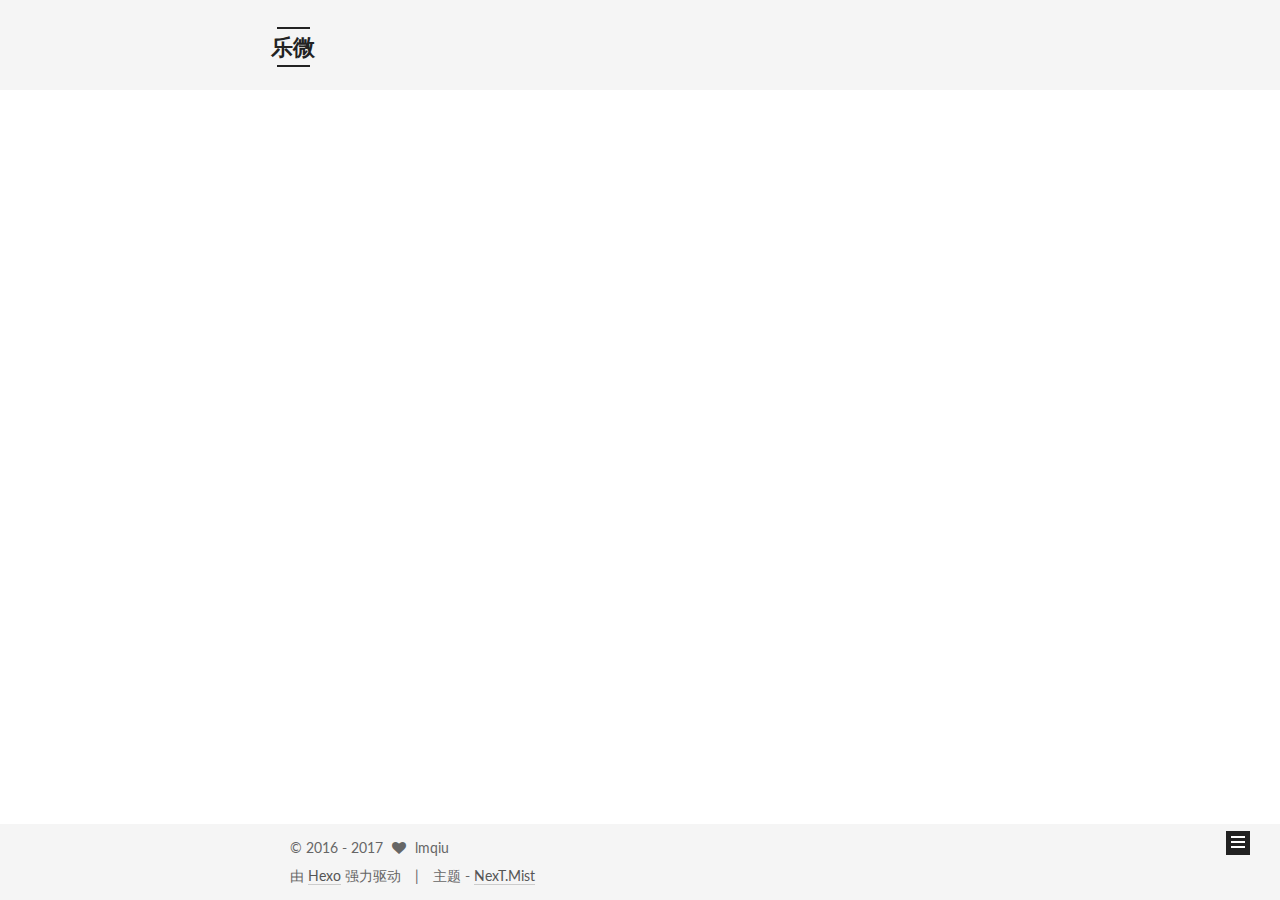
==== commit e5d57607: "Site updated: 2017-04-18 16:53:08" ====
--- a/index.html
+++ b/index.html
@@ -5,7 +5,7 @@
   
 
 
-<html class="theme-next muse use-motion" lang="zh-Hans">
+<html class="theme-next mist use-motion" lang="zh-Hans">
 <head>
   <meta charset="UTF-8"/>
 <meta http-equiv="X-UA-Compatible" content="IE=edge" />
@@ -71,7 +71,7 @@
 <link href="/css/main.css?v=5.1.0" rel="stylesheet" type="text/css" />
 
 
-  <meta name="keywords" content="Hexo, NexT" />
+  <meta name="keywords" content="Hexo, NexT, Android, Java" />
 
 
 
@@ -87,15 +87,15 @@
 
 
 
-<meta name="description" content="小二懒的博客">
+<meta name="description" content="每天都伸个懒腰，大摇大摆，享受着春暖花开...">
 <meta property="og:type" content="website">
 <meta property="og:title" content="乐微">
-<meta property="og:url" content="http://www.lmqiu.com/index.html">
+<meta property="og:url" content="http://yoursite.com/index.html">
 <meta property="og:site_name" content="乐微">
-<meta property="og:description" content="小二懒的博客">
+<meta property="og:description" content="每天都伸个懒腰，大摇大摆，享受着春暖花开...">
 <meta name="twitter:card" content="summary">
 <meta name="twitter:title" content="乐微">
-<meta name="twitter:description" content="小二懒的博客">
+<meta name="twitter:description" content="每天都伸个懒腰，大摇大摆，享受着春暖花开...">
 
 
 
@@ -103,7 +103,7 @@
   var NexT = window.NexT || {};
   var CONFIG = {
     root: '/',
-    scheme: 'Muse',
+    scheme: 'Mist',
     sidebar: {"position":"left","display":"post","offset":12,"offset_float":0,"b2t":false,"scrollpercent":false},
     fancybox: true,
     motion: true,
@@ -123,7 +123,7 @@
 
 
 
-  <link rel="canonical" href="http://www.lmqiu.com/"/>
+  <link rel="canonical" href="http://yoursite.com/"/>
 
 
 
@@ -202,6 +202,26 @@
         </li>
       
         
+        <li class="menu-item menu-item-categories">
+          <a href="/categories" rel="section">
+            
+              <i class="menu-item-icon fa fa-fw fa-th"></i> <br />
+            
+            分类
+          </a>
+        </li>
+      
+        
+        <li class="menu-item menu-item-about">
+          <a href="/about" rel="section">
+            
+              <i class="menu-item-icon fa fa-fw fa-user"></i> <br />
+            
+            关于
+          </a>
+        </li>
+      
+        
         <li class="menu-item menu-item-archives">
           <a href="/archives" rel="section">
             
@@ -218,6 +238,16 @@
               <i class="menu-item-icon fa fa-fw fa-tags"></i> <br />
             
             标签
+          </a>
+        </li>
+      
+        
+        <li class="menu-item menu-item-something">
+          <a href="/something" rel="section">
+            
+              <i class="menu-item-icon fa fa-fw fa-coffee"></i> <br />
+            
+            menu.something
           </a>
         </li>
       
@@ -250,10 +280,10 @@
   
 
   <article class="post post-type-normal " itemscope itemtype="http://schema.org/Article">
-    <link itemprop="mainEntityOfPage" href="http://www.lmqiu.com/2017/04/17/hello-world/">
+    <link itemprop="mainEntityOfPage" href="http://yoursite.com/2017/04/17/hello-world/">
 
     <span hidden itemprop="author" itemscope itemtype="http://schema.org/Person">
-      <meta itemprop="name" content="li meng qiu">
+      <meta itemprop="name" content="lmqiu">
       <meta itemprop="description" content="">
       <meta itemprop="image" content="/uploads/images/head/avatar.jpg">
     </span>
@@ -327,17 +357,15 @@
       
         
           
-            <p>Welcome to <a href="https://hexo.io/" target="_blank" rel="external">Hexo</a>! This is your very first post. Check <a href="https://hexo.io/docs/" target="_blank" rel="external">documentation</a> for more info. If you get any problems when using Hexo, you can find the answer in <a href="https://hexo.io/docs/troubleshooting.html" target="_blank" rel="external">troubleshooting</a> or you can ask me on <a href="https://github.com/hexojs/hexo/issues" target="_blank" rel="external">GitHub</a>.</p>
-<h2 id="Quick-Start"><a href="#Quick-Start" class="headerlink" title="Quick Start"></a>Quick Start</h2><h3 id="Create-a-new-post"><a href="#Create-a-new-post" class="headerlink" title="Create a new post"></a>Create a new post</h3><figure class="highlight bash"><table><tr><td class="gutter"><pre><div class="line">1</div></pre></td><td class="code"><pre><div class="line">$ hexo new <span class="string">"My New Post"</span></div></pre></td></tr></table></figure>
-<p>More info: <a href="https://hexo.io/docs/writing.html" target="_blank" rel="external">Writing</a></p>
-<h3 id="Run-server"><a href="#Run-server" class="headerlink" title="Run server"></a>Run server</h3><figure class="highlight bash"><table><tr><td class="gutter"><pre><div class="line">1</div></pre></td><td class="code"><pre><div class="line">$ hexo server</div></pre></td></tr></table></figure>
-<p>More info: <a href="https://hexo.io/docs/server.html" target="_blank" rel="external">Server</a></p>
-<h3 id="Generate-static-files"><a href="#Generate-static-files" class="headerlink" title="Generate static files"></a>Generate static files</h3><figure class="highlight bash"><table><tr><td class="gutter"><pre><div class="line">1</div></pre></td><td class="code"><pre><div class="line">$ hexo generate</div></pre></td></tr></table></figure>
-<p>More info: <a href="https://hexo.io/docs/generating.html" target="_blank" rel="external">Generating</a></p>
-<h3 id="Deploy-to-remote-sites"><a href="#Deploy-to-remote-sites" class="headerlink" title="Deploy to remote sites"></a>Deploy to remote sites</h3><figure class="highlight bash"><table><tr><td class="gutter"><pre><div class="line">1</div></pre></td><td class="code"><pre><div class="line">$ hexo deploy</div></pre></td></tr></table></figure>
-<p>More info: <a href="https://hexo.io/docs/deployment.html" target="_blank" rel="external">Deployment</a></p>
-
-          
+          Welcome to Hexo! This is your very first post. Check documentation for more info. If you get any problems when using Hexo, you can find the answer in 
+          ...
+          <!--noindex-->
+          <div class="post-button text-center">
+            <a class="btn" href="/2017/04/17/hello-world/#more" rel="contents">
+              阅读全文 &raquo;
+            </a>
+          </div>
+          <!--/noindex-->
         
       
     </div>
@@ -404,10 +432,10 @@
         <div class="site-author motion-element" itemprop="author" itemscope itemtype="http://schema.org/Person">
           <img class="site-author-image" itemprop="image"
                src="/uploads/images/head/avatar.jpg"
-               alt="li meng qiu" />
-          <p class="site-author-name" itemprop="name">li meng qiu</p>
+               alt="lmqiu" />
+          <p class="site-author-name" itemprop="name">lmqiu</p>
            
-              <p class="site-description motion-element" itemprop="description">小二懒的博客</p>
+              <p class="site-description motion-element" itemprop="description">每天都伸个懒腰，大摇大摆，享受着春暖花开...</p>
           
         </div>
         <nav class="site-state motion-element">
@@ -438,6 +466,24 @@
 
         
         
+          <div class="links-of-blogroll motion-element links-of-blogroll-block">
+            <div class="links-of-blogroll-title">
+              <i class="fa  fa-fw fa-globe"></i>
+              友情链接
+            </div>
+            <ul class="links-of-blogroll-list">
+              
+                <li class="links-of-blogroll-item">
+                  <a href="https://www.baidu.com/" title="百度" target="_blank">百度</a>
+                </li>
+              
+                <li class="links-of-blogroll-item">
+                  <a href="https://www.google.com/" title="google" target="_blank">google</a>
+                </li>
+              
+            </ul>
+          </div>
+        
 
         
 
@@ -460,12 +506,12 @@
       <div class="footer-inner">
         <div class="copyright" >
   
-  &copy; 
+  &copy;  2016 - 
   <span itemprop="copyrightYear">2017</span>
   <span class="with-love">
     <i class="fa fa-heart"></i>
   </span>
-  <span class="author" itemprop="copyrightHolder">li meng qiu</span>
+  <span class="author" itemprop="copyrightHolder">lmqiu</span>
 </div>
 
 
@@ -476,7 +522,7 @@
 <div class="theme-info">
   主题 -
   <a class="theme-link" href="https://github.com/iissnan/hexo-theme-next">
-    NexT.Muse
+    NexT.Mist
   </a>
 </div>
 
--- a/css/main.css
+++ b/css/main.css
@@ -226,51 +226,51 @@
   margin: 20px 0 15px;
 }
 h1 {
+  font-size: 24px;
+}
+@media (max-width: 767px) {
+  h1 {
+    font-size: 20px;
+  }
+}
+h2 {
   font-size: 22px;
 }
 @media (max-width: 767px) {
-  h1 {
+  h2 {
     font-size: 18px;
   }
 }
-h2 {
+h3 {
   font-size: 20px;
 }
 @media (max-width: 767px) {
-  h2 {
+  h3 {
     font-size: 16px;
   }
 }
-h3 {
+h4 {
   font-size: 18px;
 }
 @media (max-width: 767px) {
-  h3 {
+  h4 {
     font-size: 14px;
   }
 }
-h4 {
+h5 {
   font-size: 16px;
 }
 @media (max-width: 767px) {
-  h4 {
+  h5 {
     font-size: 12px;
   }
 }
-h5 {
+h6 {
   font-size: 14px;
 }
 @media (max-width: 767px) {
-  h5 {
+  h6 {
     font-size: 10px;
-  }
-}
-h6 {
-  font-size: 12px;
-}
-@media (max-width: 767px) {
-  h6 {
-    font-size: 8px;
   }
 }
 p {
@@ -476,8 +476,8 @@
   margin: 20px 0;
   padding: 0;
   font-size: 13px;
-  color: #4d4d4c;
-  background: #f7f7f7;
+  color: #ccc;
+  background: #2d2d2d;
   line-height: 1.6;
 }
 pre,
@@ -494,7 +494,7 @@
 }
 pre code {
   padding: 0;
-  color: #4d4d4c;
+  color: #ccc;
   background: none;
   text-shadow: none;
 }
@@ -517,7 +517,7 @@
 }
 .highlight figcaption {
   font-size: 1em;
-  color: #4d4d4c;
+  color: #ccc;
   line-height: 1em;
   margin-bottom: 1em;
 }
@@ -531,23 +531,23 @@
 }
 .highlight figcaption a {
   float: right;
-  color: #4d4d4c;
+  color: #ccc;
 }
 .highlight figcaption a:hover {
-  border-bottom-color: #4d4d4c;
+  border-bottom-color: #ccc;
 }
 .highlight .gutter pre {
   padding-left: 10px;
   padding-right: 10px;
-  color: #869194;
+  color: #999;
   text-align: right;
-  background-color: #eff2f3;
+  background-color: #1b1b1b;
 }
 .highlight .code pre {
   width: 100%;
   padding-left: 10px;
   padding-right: 10px;
-  background-color: #f7f7f7;
+  background-color: #2d2d2d;
 }
 .highlight .line {
   height: 20px;
@@ -565,16 +565,16 @@
   border: none;
 }
 pre .deletion {
-  background: #fdd;
+  background: #008000;
 }
 pre .addition {
-  background: #dfd;
+  background: #800000;
 }
 pre .meta {
-  color: #8959a8;
+  color: #c9c;
 }
 pre .comment {
-  color: #8e908c;
+  color: #999;
 }
 pre .variable,
 pre .attribute,
@@ -588,7 +588,7 @@
 pre .css .id,
 pre .css .class,
 pre .css .pseudo {
-  color: #c82829;
+  color: #f2777a;
 }
 pre .number,
 pre .preprocessor,
@@ -597,7 +597,7 @@
 pre .params,
 pre .constant,
 pre .command {
-  color: #f5871f;
+  color: #f99157;
 }
 pre .ruby .class .title,
 pre .css .rules .attribute,
@@ -610,11 +610,11 @@
 pre .special,
 pre .number,
 pre .formula {
-  color: #718c00;
+  color: #9c9;
 }
 pre .title,
 pre .css .hexcolor {
-  color: #3e999f;
+  color: #6cc;
 }
 pre .function,
 pre .python .decorator,
@@ -624,11 +624,11 @@
 pre .perl .sub,
 pre .javascript .title,
 pre .coffeescript .title {
-  color: #4271ae;
+  color: #69c;
 }
 pre .keyword,
 pre .javascript .function {
-  color: #8959a8;
+  color: #c9c;
 }
 .full-image.full-image.full-image {
   border: none;
@@ -969,7 +969,7 @@
 }
 .site-meta {
   margin: 0;
-  text-align: center;
+  text-align: left;
 }
 @media (max-width: 767px) {
   .site-meta {
@@ -980,12 +980,12 @@
   position: relative;
   display: inline-block;
   padding: 0 40px;
-  color: #fff;
+  color: #222;
   background: #222;
   border-bottom: none;
 }
 .brand:hover {
-  color: #fff;
+  color: #222;
 }
 .logo {
   display: inline-block;
@@ -1205,7 +1205,7 @@
 .posts-collapse {
   position: relative;
   z-index: 1010;
-  margin-left: 55px;
+  margin-left: 0;
 }
 .posts-collapse::after {
   content: " ";
@@ -1429,9 +1429,9 @@
   margin-top: 50px;
 }
 .post-button .btn {
-  color: #fff;
+  color: #555;
   font-size: 14px;
-  background: #222;
+  background: transparent;
   border-radius: 0;
   line-height: 2;
   margin: 0 4px 8px 4px;
@@ -1691,7 +1691,7 @@
   width: 4px;
   height: 4px;
   border-radius: 50%;
-  background: #03176c;
+  background: #950bed;
 }
 .links-of-blogroll {
   font-size: 13px;
@@ -2463,78 +2463,319 @@
 .page-post-detail .comments {
   overflow: hidden;
 }
-@media (max-width: 767px) {
-  .header-inner,
-  .container .main-inner,
+h1,
+h2,
+h3,
+h4,
+h5,
+h6 {
+  margin: 20px 0 10px;
+}
+p {
+  margin: 0 0 25px 0;
+}
+a {
+  border-bottom-color: #ccc;
+}
+hr {
+  margin: 20px 0;
+  height: 2px;
+}
+.main-inner {
+  margin-top: 80px;
+}
+.header {
+  background: #f5f5f5;
+}
+.header-inner {
+  padding: 25px 0 20px;
+}
+.header-inner:before,
+.header-inner:after {
+  content: " ";
+  display: table;
+}
+.header-inner:after {
+  clear: both;
+}
+@media (max-width: 767px) {
+  .header-inner {
+    width: auto;
+    margin-bottom: 50px;
+    padding: 10px;
+  }
+}
+.site-meta {
+  float: left;
+  margin-left: -20px;
+  line-height: normal;
+}
+@media (max-width: 767px) {
+  .site-meta {
+    margin-left: 10px;
+  }
+}
+.site-meta .brand {
+  padding: 2px 1px;
+  background: none;
+}
+@media (max-width: 767px) {
+  .site-meta .brand {
+    display: block;
+  }
+}
+.site-meta .logo {
+  display: none;
+}
+.site-meta .site-title {
+  font-size: 22px;
+  font-weight: bolder;
+}
+@media (max-width: 767px) {
+  .site-meta .site-title {
+    line-height: 34px;
+  }
+}
+.logo-line-before,
+.logo-line-after {
+  display: block;
+  overflow: hidden;
+  margin: 0 auto;
+  width: 75%;
+}
+@media (max-width: 767px) {
+  .logo-line-before,
+  .logo-line-after {
+    display: none;
+  }
+}
+.logo-line-before i,
+.logo-line-after i {
+  position: relative;
+  display: block;
+  height: 2px;
+  background: #222;
+}
+@media (max-width: 767px) {
+  .logo-line-before i,
+  .logo-line-after i {
+    height: 3px;
+  }
+}
+.use-motion .logo-line-before i {
+  left: -100%;
+}
+.use-motion .logo-line-after i {
+  right: -100%;
+}
+.site-subtitle {
+  display: none;
+}
+.site-nav-toggle {
+  position: static;
+  float: right;
+}
+.menu {
+  float: right;
+  margin: 8px 0 0 0;
+}
+@media (max-width: 767px) {
+  .menu {
+    margin: 20px 0 0 0;
+    padding: 0;
+  }
+}
+.menu br {
+  display: none;
+}
+.menu .menu-item {
+  margin: 0;
+}
+@media (max-width: 767px) {
+  .menu .menu-item {
+    display: block;
+  }
+}
+.menu .menu-item a {
+  padding: 0 10px;
+  background: none;
+  border: none;
+  border-radius: 2px;
+  transition-property: background;
+}
+@media (max-width: 767px) {
+  .menu .menu-item a {
+    text-align: left;
+  }
+}
+.menu .menu-item a:hover {
+  background: #e1e1e1;
+}
+.menu a::before {
+  display: none;
+}
+@media (max-width: 767px) {
+  .menu a::before {
+    display: block;
+  }
+}
+@media (max-width: 767px) {
+  .menu {
+    float: none;
+  }
+}
+.site-search form {
+  display: none;
+}
+.posts-expand {
+  padding-top: 0;
+}
+.posts-expand .post-title,
+.posts-expand .post-meta {
+  text-align: left;
+}
+@media (max-width: 767px) {
+  .posts-expand .post-title,
+  .posts-expand .post-meta {
+    text-align: center;
+  }
+}
+.posts-expand .post-eof {
+  display: none;
+}
+.posts-expand .post {
+  margin-top: 120px;
+}
+.posts-expand .post:first-child {
+  margin-top: 0;
+}
+.posts-expand .post-meta {
+  margin-top: 5px;
+  margin-bottom: 20px;
+}
+.posts-expand .post-title {
+  position: relative;
+  font-size: 26px;
+  font-weight: 400;
+}
+@media (max-width: 767px) {
+  .posts-expand .post-title {
+    font-size: 20px;
+  }
+}
+@media (min-width: 1600px) {
+  .posts-expand .post-title {
+    font-size: 26px;
+  }
+}
+.posts-expand .post-title:hover:before {
+  background: #222;
+}
+.posts-expand .post-body img {
+  margin: 0;
+}
+.posts-expand .post-tags {
+  text-align: left;
+}
+.posts-expand .post-tags a {
+  padding: 1px 5px;
+  background: #f5f5f5;
+  border-bottom: none;
+}
+.posts-expand .post-tags a:hover {
+  background: #ccc;
+}
+.posts-expand .post-nav {
+  margin-top: 40px;
+}
+.post-button {
+  margin-top: 20px;
+  text-align: left;
+}
+.post-button a {
+  margin: 0 8px 8px 0 !important;
+  padding: 0;
+  font-size: 14px;
+  color: #666;
+  background: none;
+  border: none;
+  border-bottom: 2px solid #666;
+  transition-property: border;
+}
+@media (max-width: 767px) {
+  .post-button a {
+    font-size: 12px;
+  }
+}
+@media (min-width: 1600px) {
+  .post-button a {
+    font-size: 16px;
+  }
+}
+.post-button a:hover {
+  border-bottom-color: #222;
+}
+.links-of-blogroll-inline .links-of-blogroll-item {
+  display: inline-block;
+}
+.btn {
+  padding: 0 10px;
+  border-width: 2px;
+  border-radius: 0;
+}
+.headband {
+  display: none;
+}
+.site-search {
+  position: relative;
+  float: right;
+  margin-top: 5px;
+  padding-top: 3px;
+}
+@media (max-width: 767px) {
+  .site-search {
+    float: none;
+    padding: 0 10px;
+  }
+}
+@media (max-width: 767px) {
+  .container .main-inner {
+    width: auto;
+  }
+}
+.page-post-detail .post-title,
+.page-post-detail .post-meta {
+  text-align: center;
+}
+.page-post-detail .post-title:before {
+  display: none;
+}
+.page-post-detail .post-meta {
+  margin-bottom: 60px;
+}
+.pagination {
+  margin: 120px 0 0;
+  text-align: left;
+}
+@media (max-width: 767px) {
+  .pagination {
+    margin: 80px 10px 0;
+    text-align: center;
+  }
+}
+.footer {
+  margin-top: 80px;
+  padding: 10px 0;
+  background: #f5f5f5;
+  color: #666;
+}
+.footer-inner {
+  margin: 0 auto;
+  text-align: left;
+}
+@media (max-width: 767px) {
   .footer-inner {
     width: auto;
-  }
-}
-embed {
-  display: block;
-  margin: 0px auto 25px auto;
-}
-.custom-logo .site-meta-headline {
-  text-align: center;
-}
-.custom-logo .brand {
-  background: none;
-}
-.custom-logo .site-title {
-  margin: 10px auto 0;
-  font-size: 24px;
-  color: #222;
-}
-.custom-logo .site-title a {
-  border: none;
-}
-.custom-logo-image {
-  margin: 0 auto;
-  padding: 5px;
-  max-width: 150px;
-  background: #fff;
-}
-@media (max-width: 767px) {
-  .site-nav {
-    position: absolute;
-    left: 0;
-    top: 52px;
-    margin: 0;
-    width: 100%;
-    padding: 0;
-    background: #fff;
-    border-bottom: 1px solid #ddd;
-    z-index: 1;
-  }
-}
-@media (max-width: 767px) {
-  .menu {
-    text-align: left;
-  }
-}
-@media (max-width: 767px) {
-  .menu .menu-item {
-    display: block;
-    margin: 0 10px;
-    vertical-align: top;
-  }
-}
-@media (max-width: 767px) {
-  .menu .menu-item br {
-    display: none;
-  }
-}
-@media (max-width: 767px) {
-  .menu .menu-item a {
-    padding: 5px 10px;
-  }
-}
-.menu .menu-item .fa {
-  margin-right: 0;
-}
-.site-search form {
-  display: none;
-}
-.links-of-blogroll-inline .links-of-blogroll-item {
-  display: inline-block;
-}
+    text-align: center;
+  }
+}
